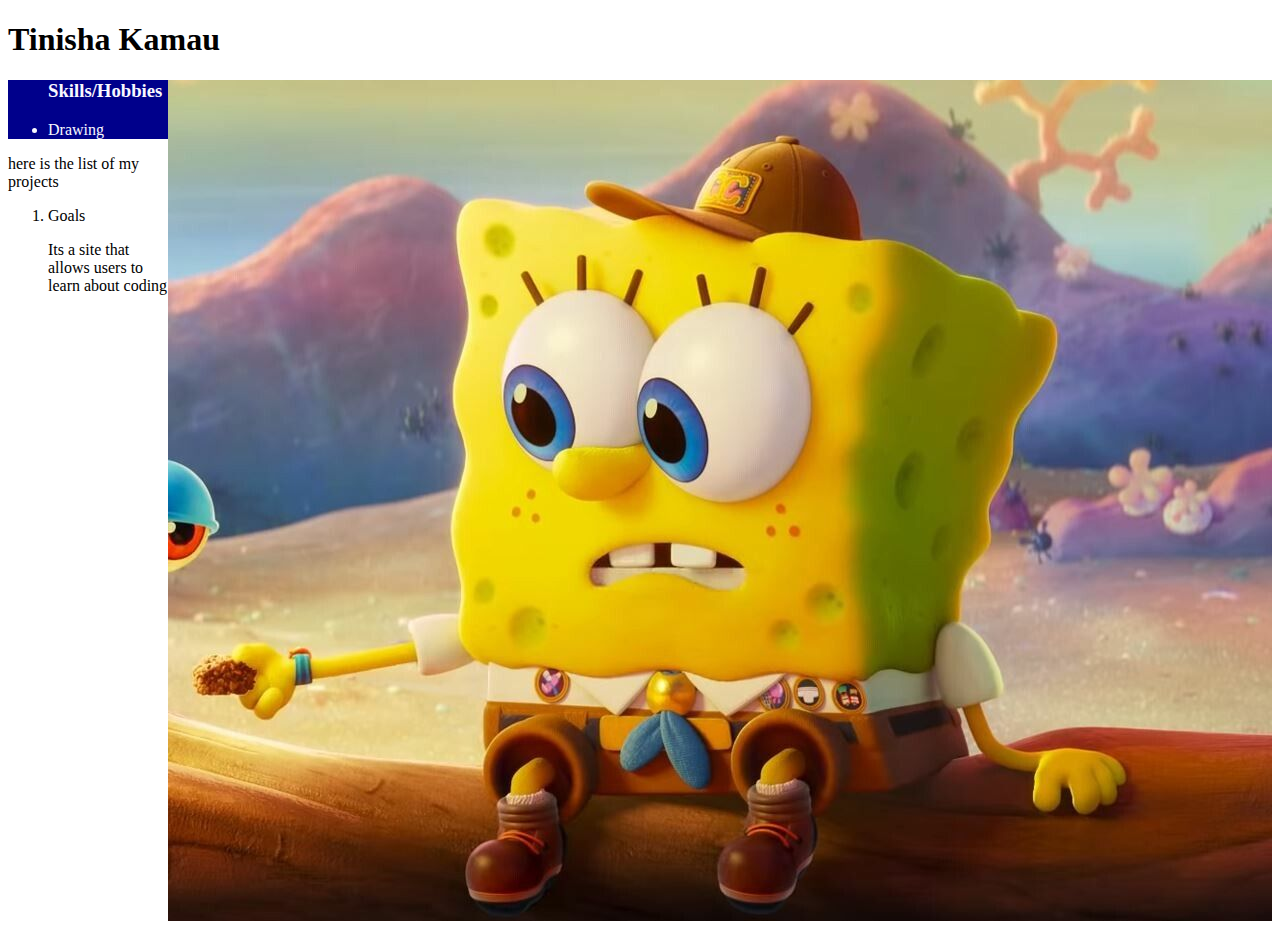
==== index.html @ 147d2a46 "create the initial folder structure" ====
<!DOCTYPE html>
<html lang="en">
<head>
    <meta charset="UTF-8">
    <meta http-equiv="X-UA-Compatible" content="IE=edge">
    <meta name="viewport" content="width=device-width, initial-scale=1.0">
    <link rel="stylesheet" href="CSS/style.css">
    <title>Document</title>
</head>
<body>
    <h1>Tinisha Kamau</h1>
    <div class="img">
        <img src="images/The SpongeBob Movie 3_ Baby SpongeBob, Paulette Emerson.jpeg" alt="SpongeBob">
    </div>
    <div class="aboutme">
       <p></p>
       <ul>
           <h3>Skills/Hobbies</h3>
           <li>Drawing</li>
       </ul>
    </div>
    <div class="projects">
     <p>here is the list of my projects</p>
     <ol>
         <li>Goals</li>
         <p>Its a site that allows users to learn about coding</p>
        
     </ol>
    </div>
</body>
</html>
---- CSS/style.css ----
.img{
    float: right;

}
.aboutme{
    background-color: darkblue;
    color:  ghostwhite;
}
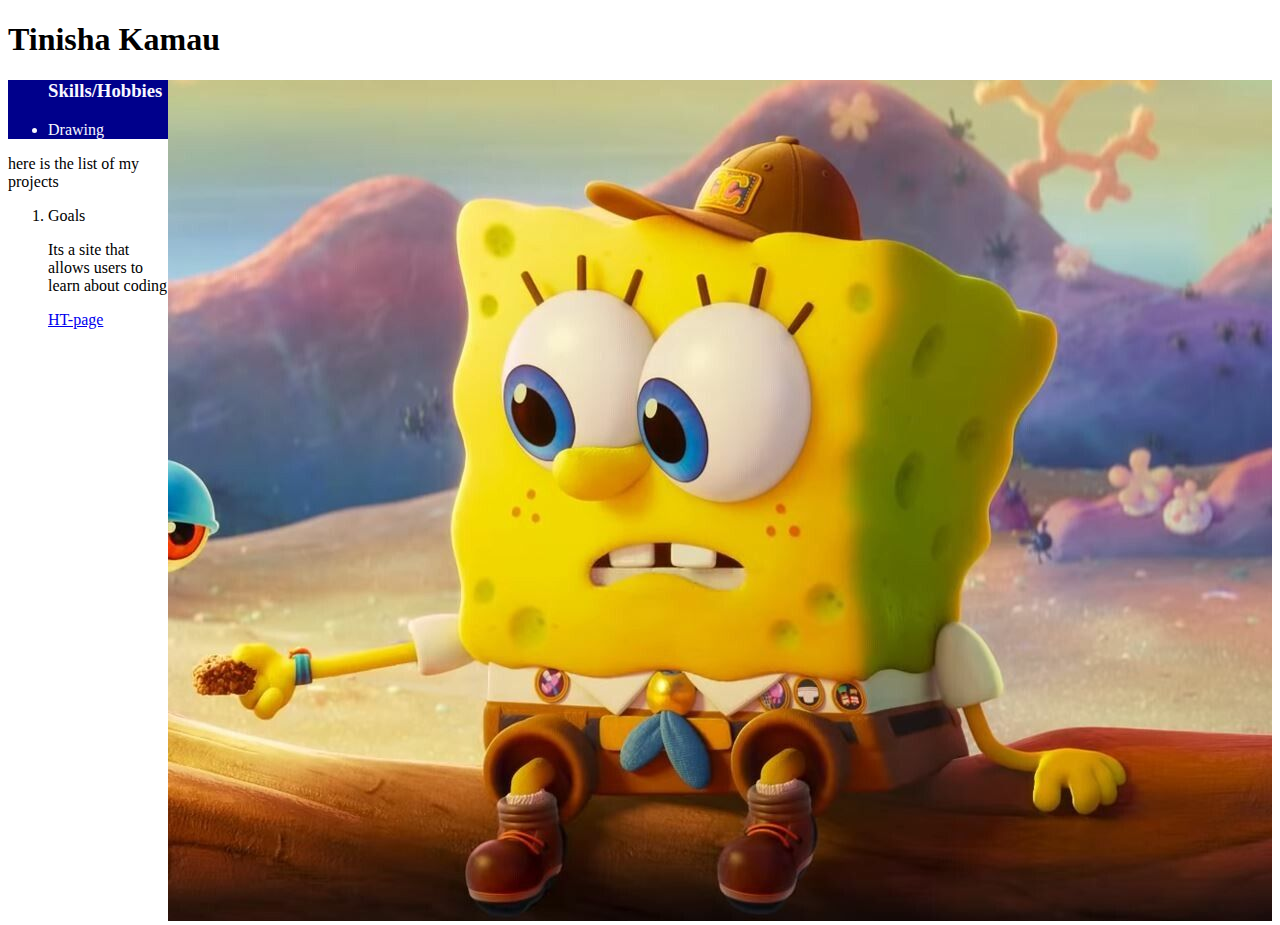
==== commit e412e5a8: "git commit -a 'create the initial folder structure'" ====
--- a/index.html
+++ b/index.html
@@ -24,8 +24,8 @@
      <ol>
          <li>Goals</li>
          <p>Its a site that allows users to learn about coding</p>
-        
+         <a href="pages/contact.html">HT-page</a>
      </ol>
     </div>
 </body>
-</html>+</html>
